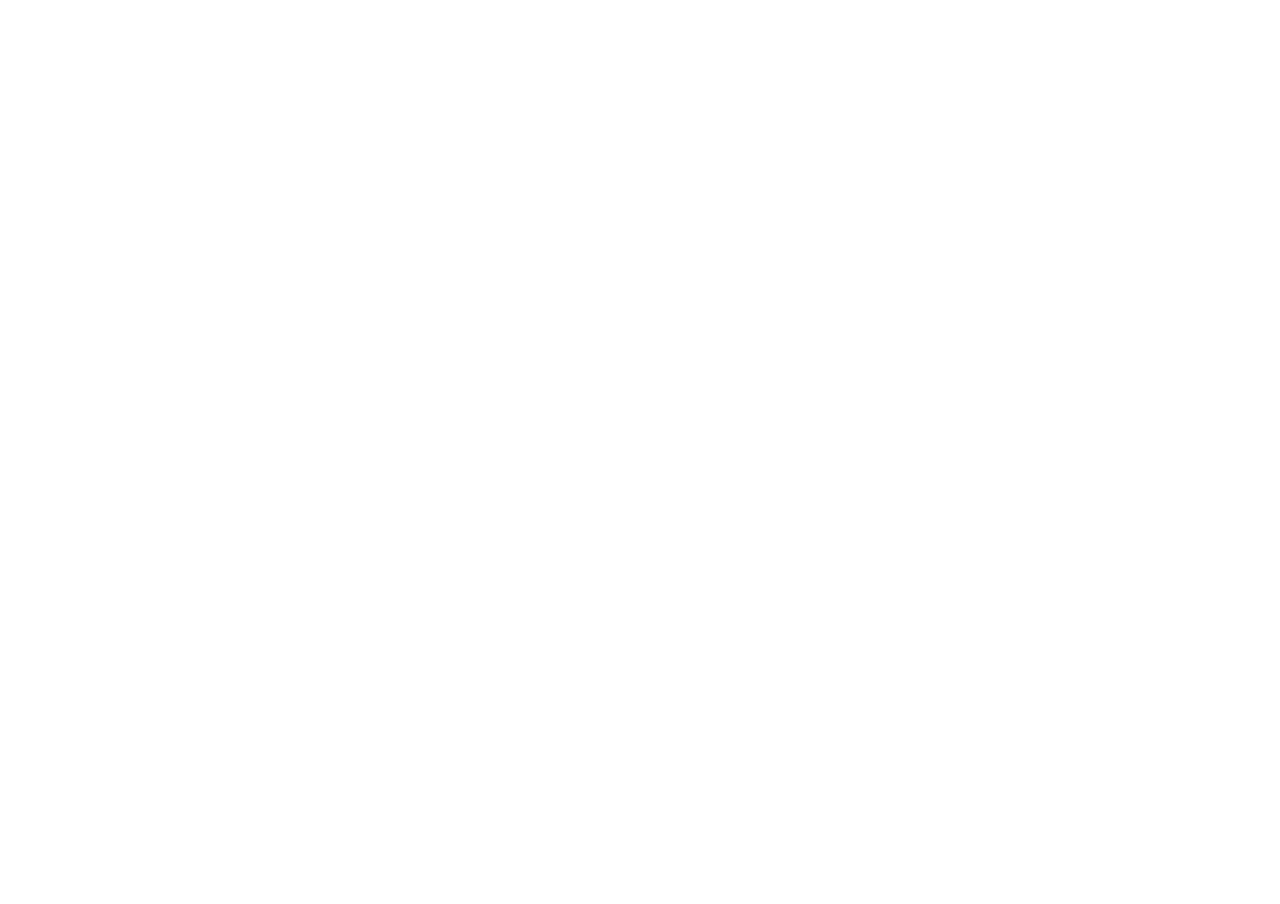
==== index.html @ 9d6d02e0 "Auto update from Notepad++" ====
<!DOCTYPE html>
<html lang="en">
<head>
  <meta charset="UTF-8">
  <meta name="viewport" content="width=device-width, initial-scale=1.0">
  <title>Rodd College</title>
  <style>
    html, body {
      margin: 0;
      height: 100%;
    }
    iframe {
      border: none;
      width: 100%;
      height: 100%;
    }
  </style>
</head>
<body>
  <iframe src="https://roddcollege.my.canva.site/"></iframe>
</body>
</html>
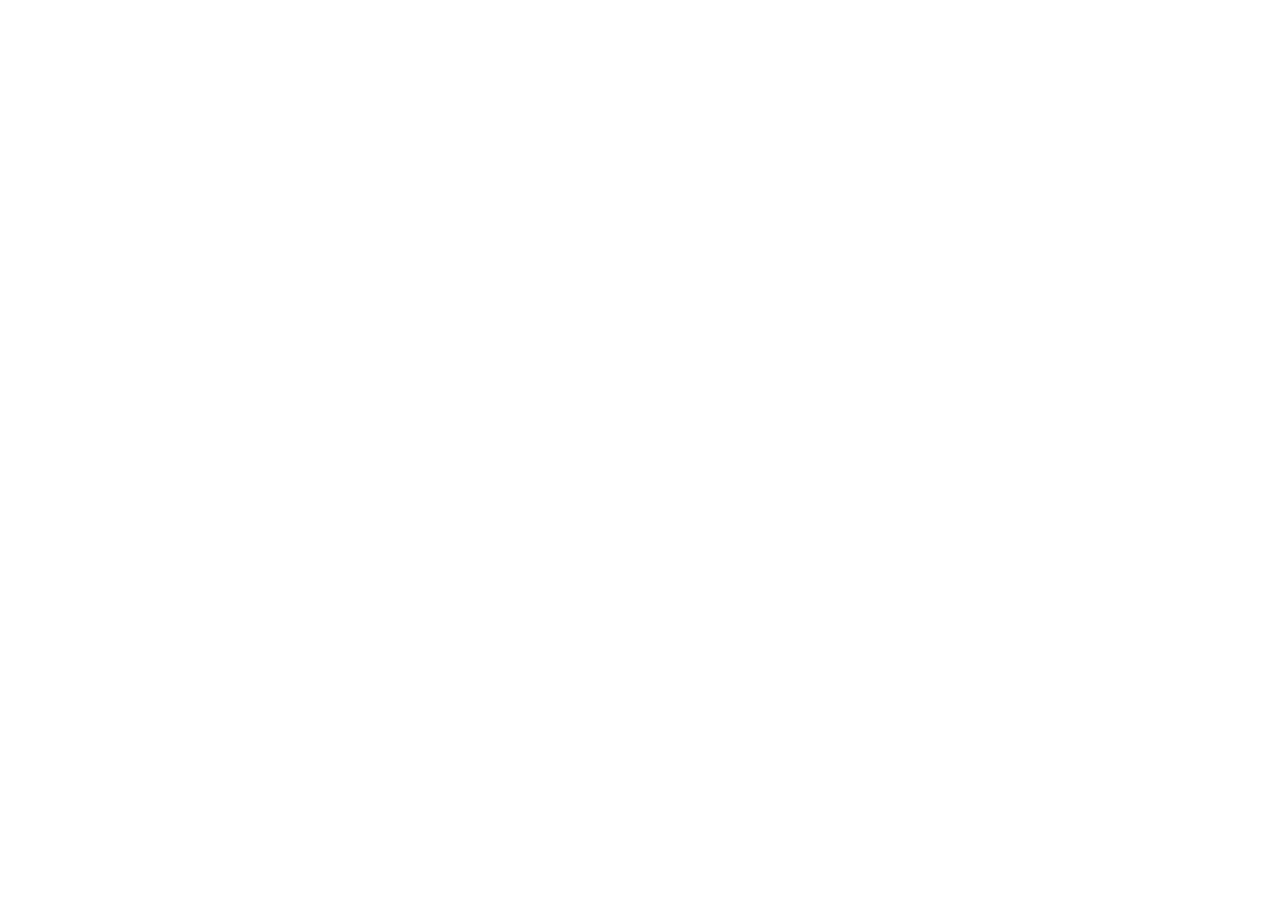
==== commit 089c40b0: "Auto update from Notepad++" ====
--- a/index.html
+++ b/index.html
@@ -1,8 +1,18 @@
 <!DOCTYPE html>
 <html lang="en">
 <head>
+<link rel="apple-touch-icon" sizes="180x180" href="assets/favico/apple-touch-icon.png">
+<link rel="icon" type="image/png" sizes="32x32" href="assets/favico/favicon-32x32.png">
+<link rel="icon" type="image/png" sizes="16x16" href="assets/favico/favicon-16x16.png">
+<link rel="manifest" href="assets/favico/site.webmanifest">
   <meta charset="UTF-8">
+  <title>Redirecting…</title>
+  <script>
+    window.location.replace("https://canva.rodd.co");
+  </script>
   <meta name="viewport" content="width=device-width, initial-scale=1.0">
+  
+  
   <title>Rodd College</title>
   <style>
     html, body {
@@ -17,7 +27,7 @@
   </style>
 </head>
 <body>
-  <iframe src="https://roddcollege.my.canva.site/"></iframe>
+  <iframe src="https://canva.rodd.co"></iframe>
 </body>
 </html>
 
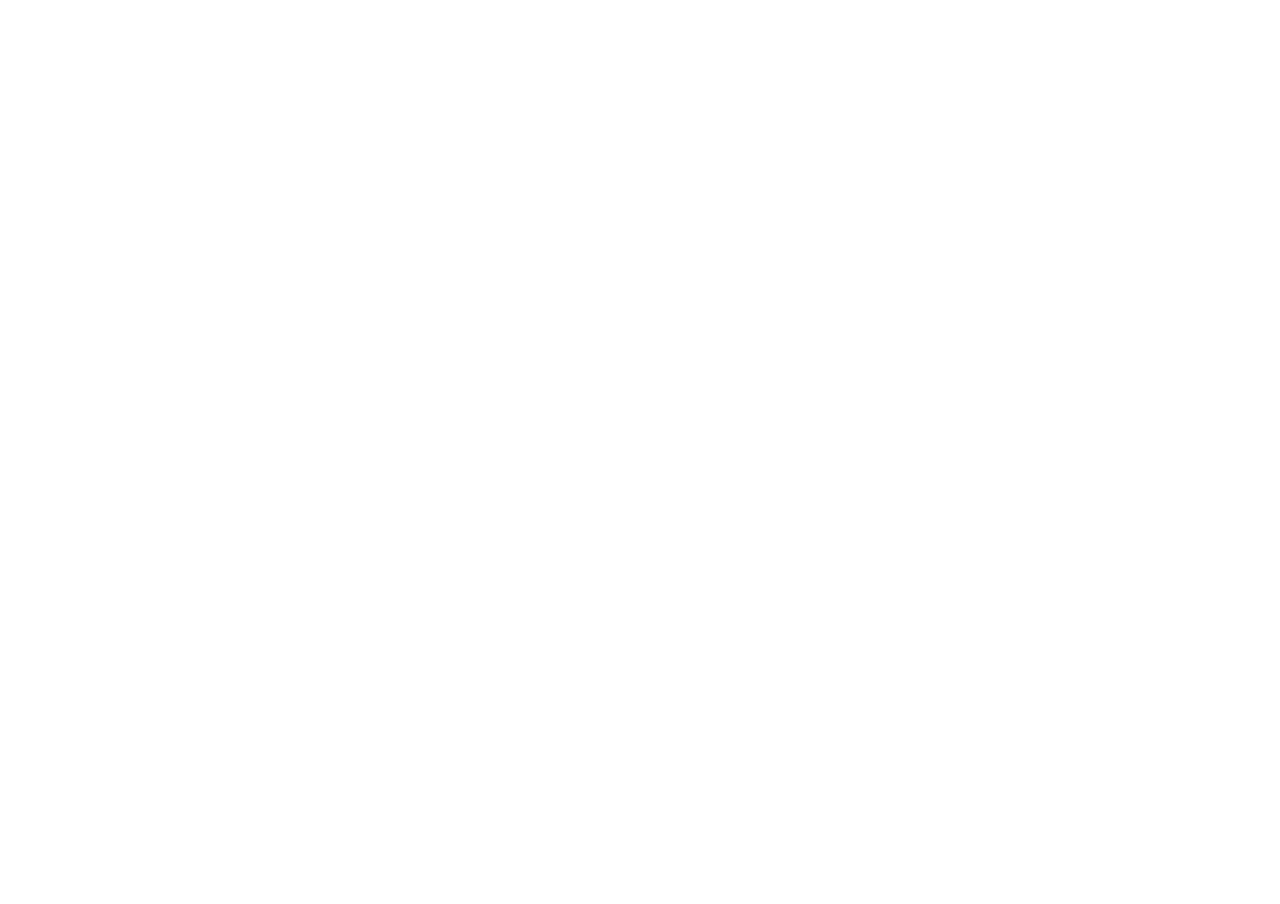
==== commit 79d450ba: "Auto update from Notepad++" ====
--- a/index.html
+++ b/index.html
@@ -6,13 +6,7 @@
 <link rel="icon" type="image/png" sizes="16x16" href="assets/favico/favicon-16x16.png">
 <link rel="manifest" href="assets/favico/site.webmanifest">
   <meta charset="UTF-8">
-  <title>Redirecting…</title>
-  <script>
-    window.location.replace("https://canva.rodd.co");
-  </script>
   <meta name="viewport" content="width=device-width, initial-scale=1.0">
-  
-  
   <title>Rodd College</title>
   <style>
     html, body {
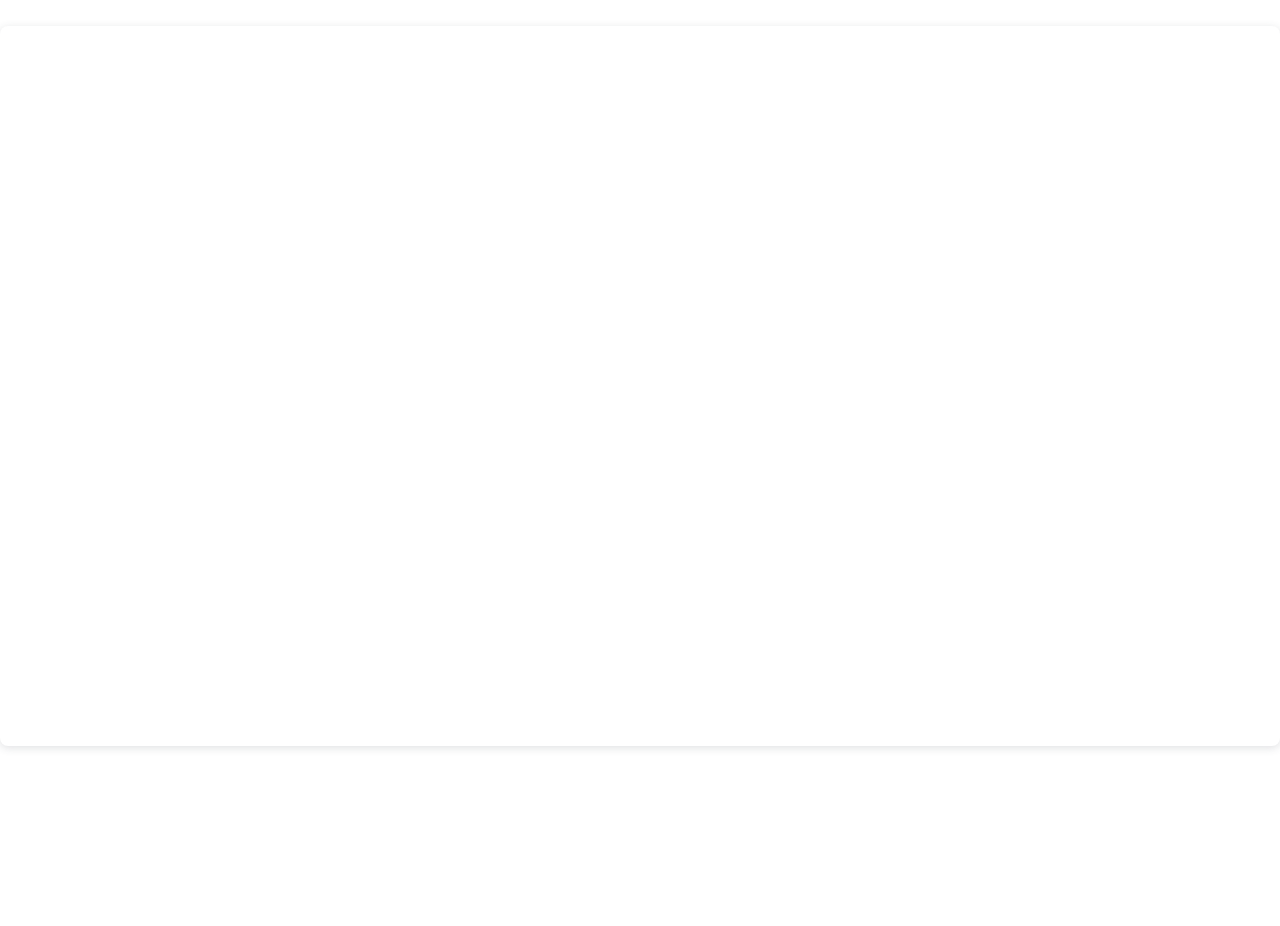
==== commit 998d21d5: "Auto update from Notepad++" ====
--- a/index.html
+++ b/index.html
@@ -21,7 +21,13 @@
   </style>
 </head>
 <body>
-  <iframe src="https://canva.rodd.co"></iframe>
+<div style="position: relative; width: 100%; height: 0; padding-top: 56.2500%;
+ padding-bottom: 0; box-shadow: 0 2px 8px 0 rgba(63,69,81,0.16); margin-top: 1.6em; margin-bottom: 0.9em; overflow: hidden;
+ border-radius: 8px; will-change: transform;">
+  <iframe loading="lazy" style="position: absolute; width: 100%; height: 100%; top: 0; left: 0; border: none; padding: 0;margin: 0;"
+    src="https://www.canva.com/design/DAGzSL1LlQs/8AZ4rxMs1q6_49JNXPqrlw/view?embed" allowfullscreen="allowfullscreen" allow="fullscreen">
+  </iframe>
+</div>
 </body>
 </html>
 
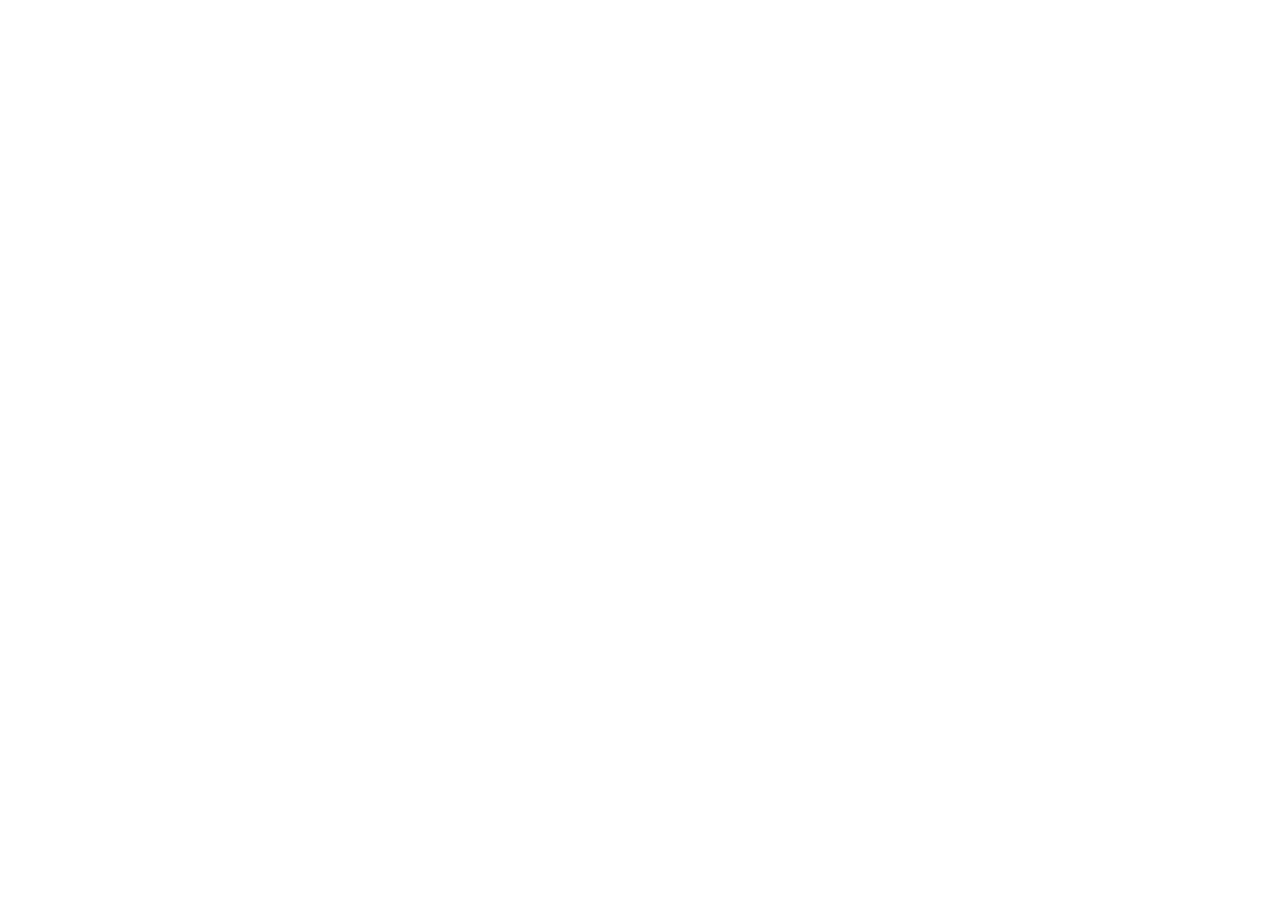
==== commit 7e8d8e7f: "Auto update from Notepad++" ====
--- a/index.html
+++ b/index.html
@@ -11,23 +11,23 @@
   <style>
     html, body {
       margin: 0;
+	  padding: 0;
       height: 100%;
+	  overflow: hidden;
     }
     iframe {
       border: none;
       width: 100%;
+  	  padding: 0;
       height: 100%;
+	  overflow: hidden;
     }
   </style>
 </head>
 <body>
-<div style="position: relative; width: 100%; height: 0; padding-top: 56.2500%;
- padding-bottom: 0; box-shadow: 0 2px 8px 0 rgba(63,69,81,0.16); margin-top: 1.6em; margin-bottom: 0.9em; overflow: hidden;
- border-radius: 8px; will-change: transform;">
   <iframe loading="lazy" style="position: absolute; width: 100%; height: 100%; top: 0; left: 0; border: none; padding: 0;margin: 0;"
     src="https://www.canva.com/design/DAGzSL1LlQs/8AZ4rxMs1q6_49JNXPqrlw/view?embed" allowfullscreen="allowfullscreen" allow="fullscreen">
   </iframe>
-</div>
 </body>
 </html>
 
